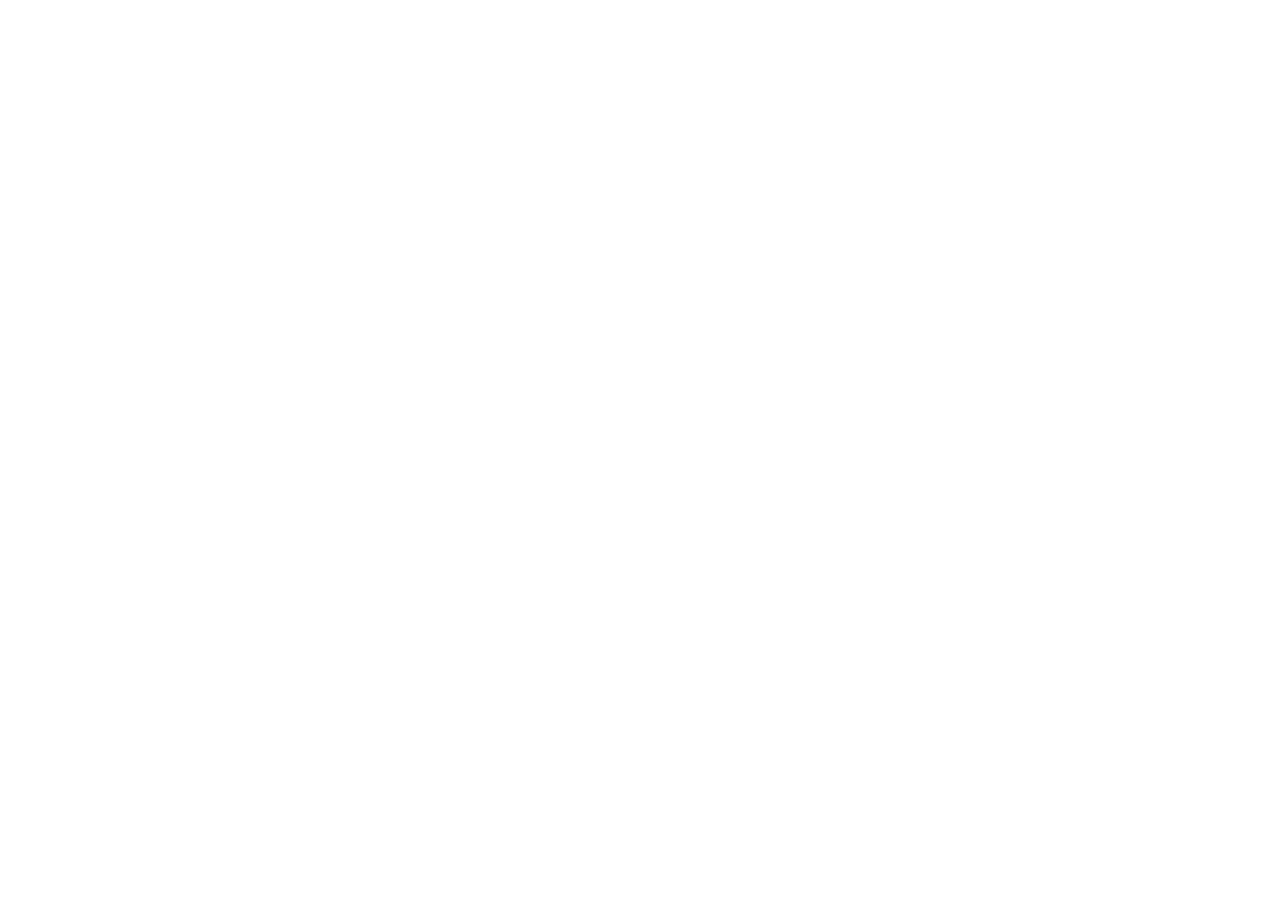
==== Design 1/index.html @ 24efece6 "Added basic file structure for Design 1" ====
<!doctype html>
<!--
	Yarno Boelens
	Photo Slider Design 1
	created on: 31-7-2016
-->

<html>
    <head>
        <title>Photo Slider</title>
        <meta name="description" content="A photo slide show">
        <meta name="keywords" content="Photo, Slide, Show">
        <meta charset="utf-8">
        <link rel="stylesheet" type="text/css" href="css/main.css" />
    </head>
    <body>
        <div id="page-wrapper">
            
        </div>
        <script src="js/main.js"></script>
    </body>
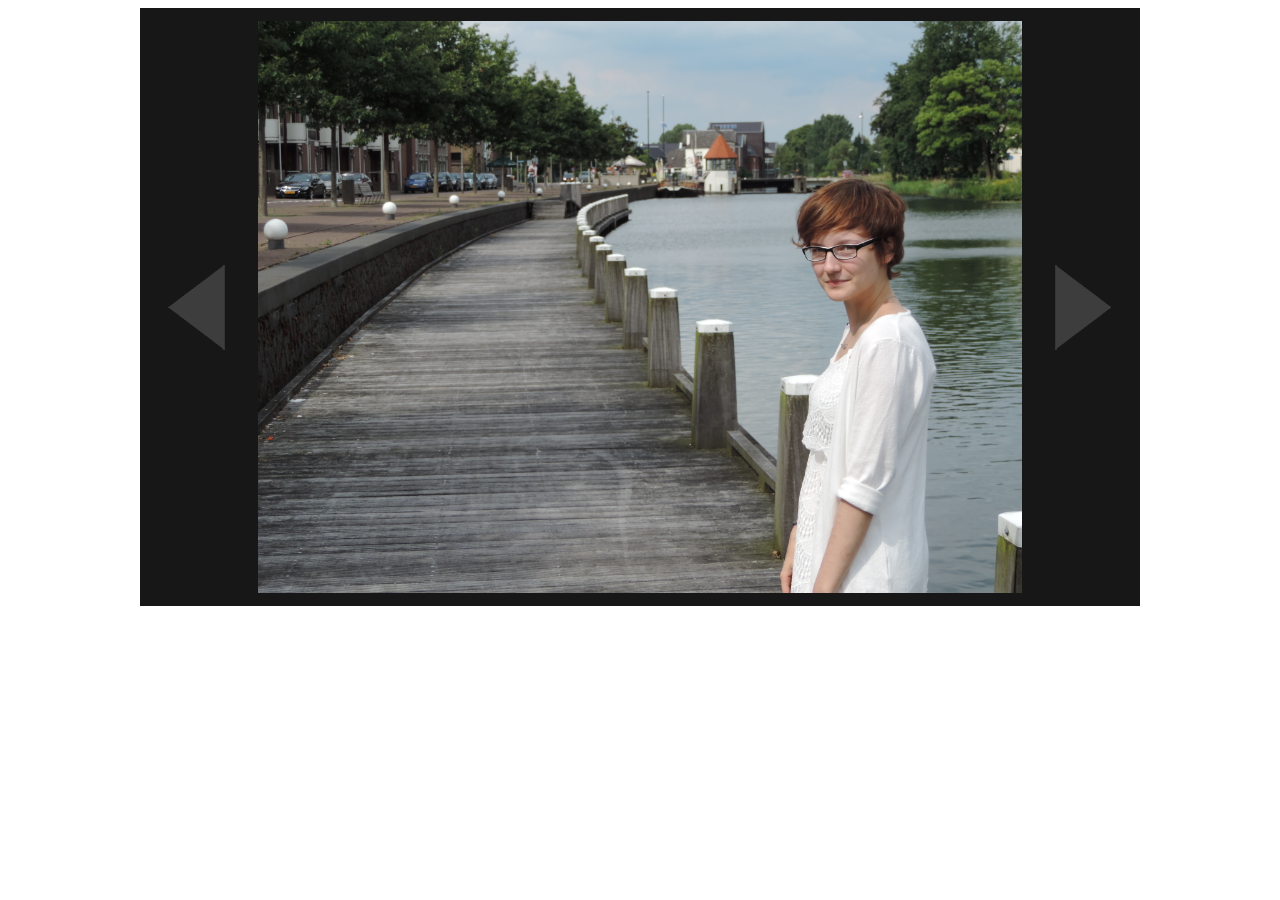
==== commit d74cbde4: "Design 1 completely functional and stylised. Base img folder added" ====
--- a/Design 1/index.html
+++ b/Design 1/index.html
@@ -15,7 +15,11 @@
     </head>
     <body>
         <div id="page-wrapper">
-            
+            <div id="img-box">
+                <div id="button-left" onclick="change('left')"></div>
+                <img id="img" src="../img/1.jpg">
+                <div id="button-right" onclick="change('right')"></div>
+            </div>
         </div>
         <script src="js/main.js"></script>
     </body>--- a/Design 1/css/main.css
+++ b/Design 1/css/main.css
@@ -0,0 +1,47 @@
+img {
+    margin: 0;
+    padding: 0;
+    border: 0;
+}
+
+#img-box {
+    margin: 0 auto;
+    display: block;
+    background-color: #181717;
+    width: 1000px;
+    height: 598px;
+    position: relative;
+}
+
+#img-box div {
+    height: 85.032px;
+    width: 57.024px;
+    margin-top: 256.984px;
+    vertical-align: middle;
+}
+
+#button-left {
+    float: left;
+    margin-left: 28.008px;
+    background-image: url(../img/left-arrow.png);
+    background-position: center center;
+}
+
+#button-right {
+    float: right;
+    margin-right: 28.008px;
+    background-image: url(../img/right-arrow.png);
+    background-position: center center;
+}
+
+#img-box div:hover {
+    opacity: 0.85;
+}
+
+#img {
+    display: inline-block;
+    width: 763.992px;
+    height: 571.968px;
+    padding: 13.032px 0;
+    margin: 0 32.972px;
+}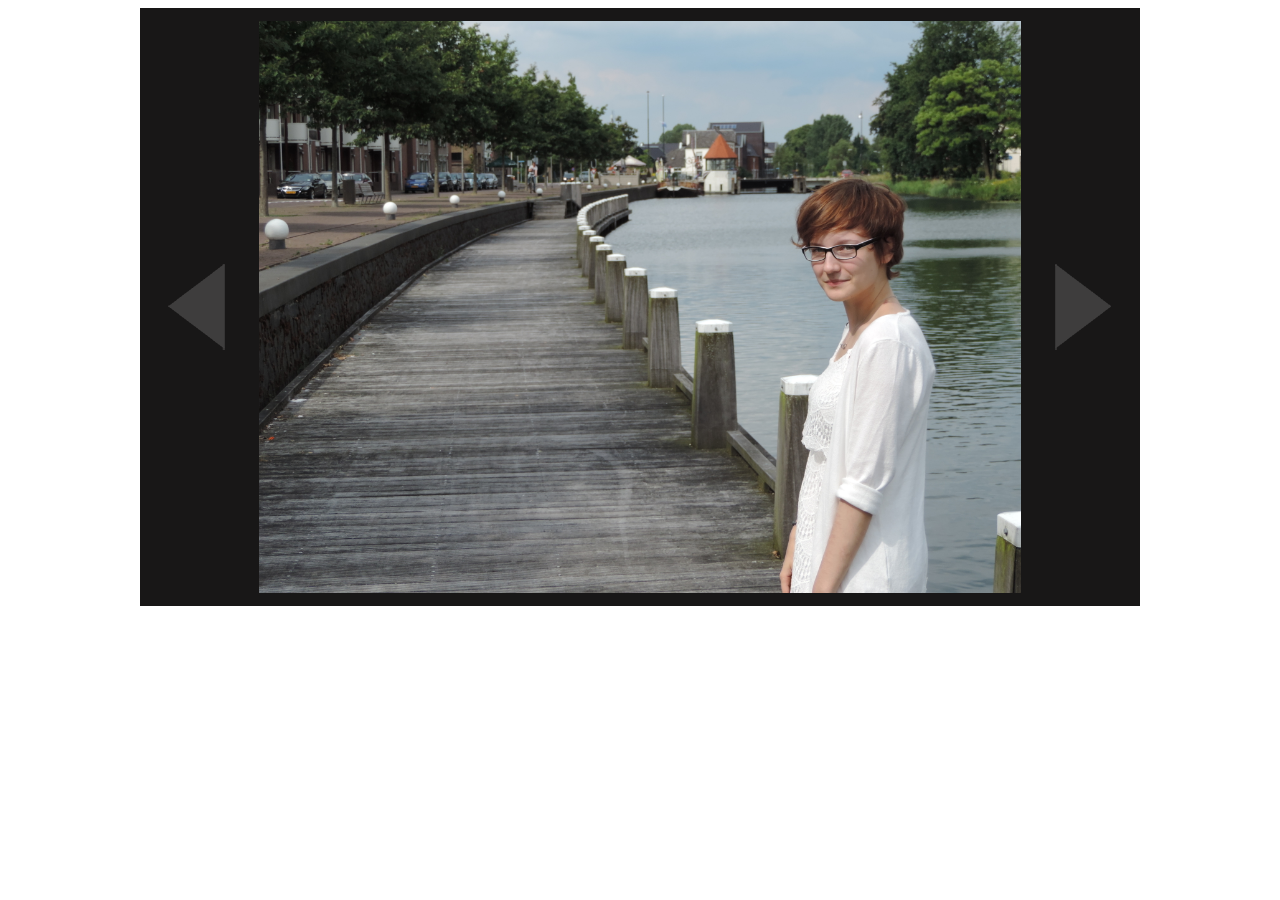
==== commit 40335d6d: "Various stuff" ====
--- a/Design 1/index.html
+++ b/Design 1/index.html
@@ -17,8 +17,13 @@
         <div id="page-wrapper">
             <div id="img-box">
                 <div id="button-left" onclick="change('left')"></div>
-                <img id="img" src="../img/1.jpg">
+                <span id="img-container">
+                    <img id="img" src="../img/1.jpg" onclick="open()">
+                </span>
                 <div id="button-right" onclick="change('right')"></div>
+            </div>
+            <div id="overlay">
+                
             </div>
         </div>
         <script src="js/main.js"></script>
--- a/Design 1/css/main.css
+++ b/Design 1/css/main.css
@@ -1,34 +1,49 @@
+/* ---------------------------------------------------------------- */
+/* - Photo Slider -> Reset ---------------------------------------- */
+/* ---------------------------------------------------------------- */
+
 img {
     margin: 0;
     padding: 0;
     border: 0;
 }
 
+/* ---------------------------------------------------------------- */
+/* - Photo Slider -> Box ------------------------------------------ */
+/* ---------------------------------------------------------------- */
+
 #img-box {
     margin: 0 auto;
-    display: block;
+    display: table;
     background-color: #181717;
     width: 1000px;
     height: 598px;
     position: relative;
 }
 
+/* ---------------------------------------------------------------- */
+/* - Photo Slider -> Box -> Buttons ------------------------------- */
+/* ---------------------------------------------------------------- */
+
 #img-box div {
+    position: absolute;
+    top: 50%;
+    margin-top: -42.516px;
+    display: table-cell;
     height: 85.032px;
     width: 57.024px;
-    margin-top: 256.984px;
     vertical-align: middle;
 }
 
 #button-left {
-    float: left;
+    left: 0;
     margin-left: 28.008px;
     background-image: url(../img/left-arrow.png);
     background-position: center center;
 }
 
 #button-right {
-    float: right;
+    right: 0;
     margin-right: 28.008px;
     background-image: url(../img/right-arrow.png);
     background-position: center center;
@@ -38,10 +53,38 @@
     opacity: 0.85;
 }
 
+/* ---------------------------------------------------------------- */
+/* - Photo Slider -> Box -> Image --------------------------------- */
+/* ---------------------------------------------------------------- */
+
+#img-container {
+    position: relative;
+    display: table-cell;
+    width: 763.993px;
+    height: 571.968px;
+    margin: 0 auto;
+    vertical-align: middle;
+}
+
 #img {
-    display: inline-block;
-    width: 763.992px;
-    height: 571.968px;
-    padding: 13.032px 0;
-    margin: 0 32.972px;
+    display: inherit;
+    max-width: 763.992px;
+    max-height: 571.968px;
+    margin: 0 auto;
+    float: none;
+}
+
+/* ---------------------------------------------------------------- */
+/* - Photo Slider -> Overlay -------------------------------------- */
+/* ---------------------------------------------------------------- */
+
+#overlay {
+    position: absolute;
+    width: 100%;
+    height: 100%;
+    top: 0;
+    left: 0;
+    background-color: #181717;
+    opacity: 0.75;
+    display: none;
 }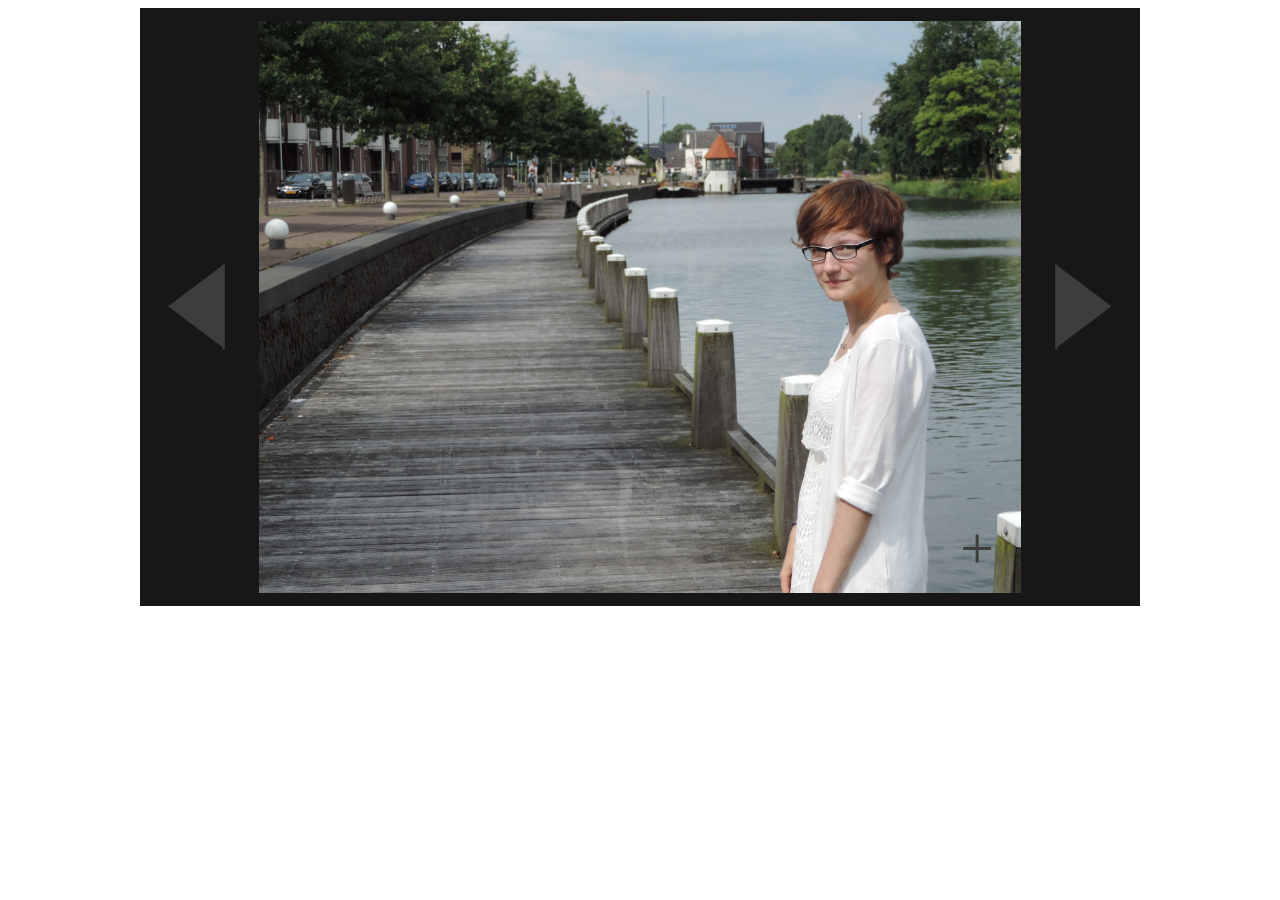
==== commit 63ed8f8f: "Vertical alignment of the overlay image and added full screen button" ====
--- a/Design 1/index.html
+++ b/Design 1/index.html
@@ -18,12 +18,16 @@
             <div id="img-box">
                 <div id="button-left" onclick="change('left')"></div>
                 <span id="img-container">
-                    <img id="img" src="../img/1.jpg" onclick="open()">
+                    <img id="img" src="../img/1.jpg" onclick="openOverlay()">
+                    <a href="javascript:void(0)" id="button-fullscreen" onclick="openOverlay()">+</a>
                 </span>
                 <div id="button-right" onclick="change('right')"></div>
             </div>
             <div id="overlay">
-                
+                <a href="javascript:void(0)" id="button-close" onclick="closeOverlay()">&times;</a>
+                <div id="overlay-img-container">
+                    <span id="overlay-img-helper"></span><img id="overlay-img">
+                </div>
             </div>
         </div>
         <script src="js/main.js"></script>
--- a/Design 1/css/main.css
+++ b/Design 1/css/main.css
@@ -74,17 +74,85 @@
     float: none;
 }
 
+#button-fullscreen {
+    position: absolute;
+    bottom: 15px;
+    right: 20px;
+    padding: 8px;
+    text-decoration: none;
+    font-size: 60px;
+    color: #3e3d3d;
+    display: block; 
+    transition: 0.3s;
+}
+
+#button-fullscreen:hover, #button-fullscreen:focus {
+    color: #f1f1f1;
+}
+
 /* ---------------------------------------------------------------- */
 /* - Photo Slider -> Overlay -------------------------------------- */
 /* ---------------------------------------------------------------- */
 
 #overlay {
-    position: absolute;
+    display: block;
+    position: fixed;
     width: 100%;
     height: 100%;
     top: 0;
     left: 0;
-    background-color: #181717;
-    opacity: 0.75;
+    background-color: rgb(24, 23, 23);
+    background-color: rgba(24, 23, 23, 0.75);
+    z-index: 10;
     display: none;
+    <!--[if IE]>
+        background:transparent;
+        filter:progid:DXImageTransform.Microsoft.gradient(startColorstr=#BF181717,endColorstr=#BF181717); 
+        zoom: 1;
+    <![endif]-->
+}
+
+#overlay-img-container {
+    height: 90%;
+    text-align: center;
+    margin-top: 30px;
+    margin-right: 0;
+    top: 2.5%;
+}
+
+#overlay-img-helper {
+    display: inline-block;
+    height: 100%;
+    vertical-align: middle;
+}
+
+#overlay-img {
+    max-height: 90%;
+    max-width: 90%;
+    text-align: center;
+    vertical-align: middle;
+}
+
+#button-close {
+    position: absolute;
+    top: 20px;
+    right: 45px;
+    padding: 8px;
+    text-decoration: none;
+    font-size: 60px;
+    color: #818181;
+    display: block; 
+    transition: 0.3s;
+}
+
+#button-close:hover, #button-close:focus {
+    color: #f1f1f1;
+}
+
+@media screen and (max-height: 450px) {
+    #button-close {
+        font-size: 40px !important;
+        top: 15px;
+        right: 35px;
+    }
 }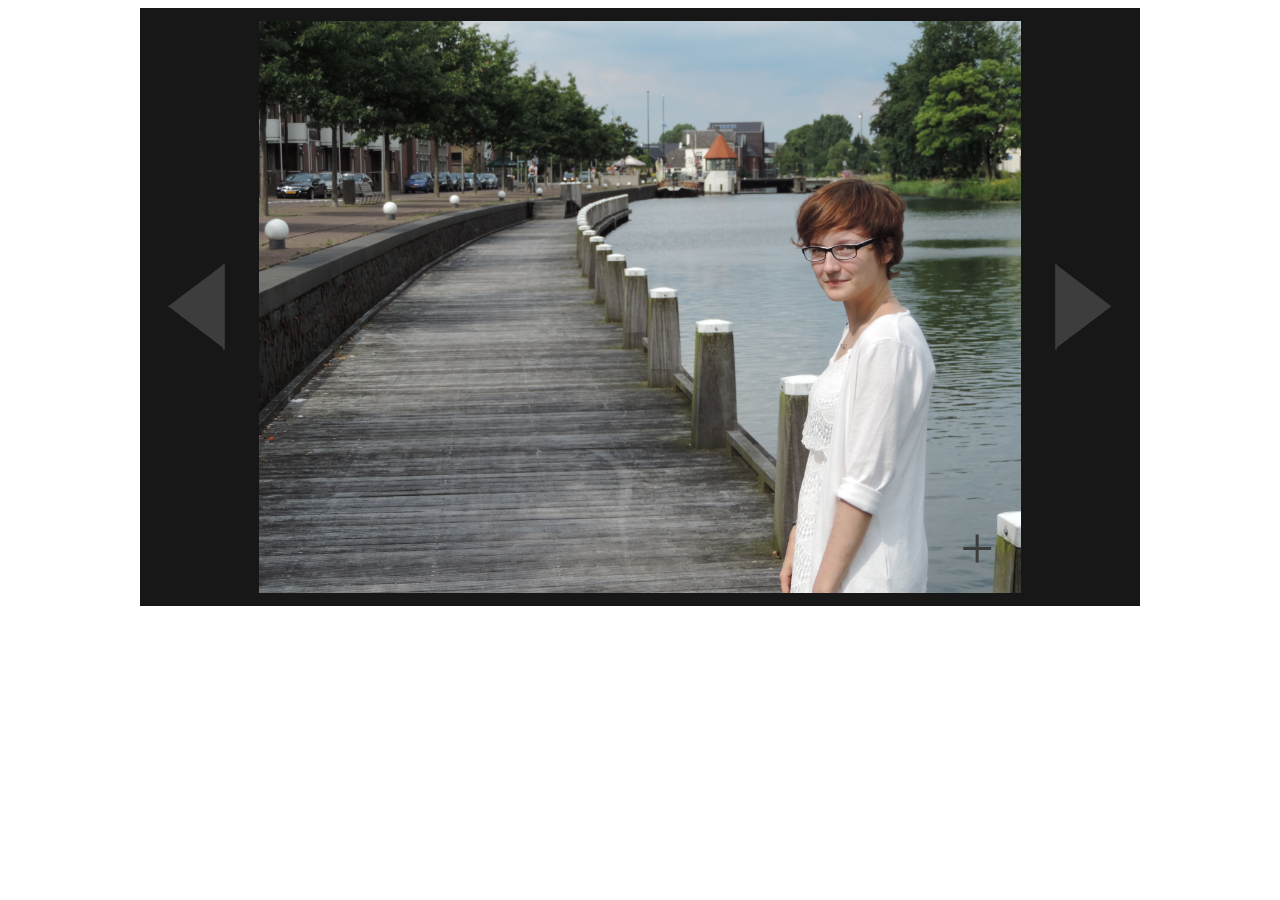
==== commit cfc8e260: "Added min css and firefox bug fix" ====
--- a/Design 1/index.html
+++ b/Design 1/index.html
@@ -11,7 +11,7 @@
         <meta name="description" content="A photo slide show">
         <meta name="keywords" content="Photo, Slide, Show">
         <meta charset="utf-8">
-        <link rel="stylesheet" type="text/css" href="css/main.css" />
+        <link rel="stylesheet" type="text/css" href="css/main-min.css" />
     </head>
     <body>
         <div id="page-wrapper">
--- a/Design 1/css/main-min.css
+++ b/Design 1/css/main-min.css
@@ -0,0 +1 @@
+#button-left,#button-right{background-position:center center}#img-box,#img-container{position:relative;margin:0 auto}#img-box div,#img-container{display:table-cell;vertical-align:middle}#img,#img-box{margin:0 auto!important; text-align:center}#img-box,#overlay{background-color:#181717}#img-box div,#img-container,#overlay-img,#overlay-img-helper{vertical-align:middle}#button-close,#button-fullscreen{position:absolute;padding:8px;text-decoration:none;font-size:60px;display:block;transition:.3s}img{margin:0;padding:0;border:0}#img-box{display:table;width:1000px;height:598px}#img-box div{position:absolute;top:50%;margin-top:-42.52px;height:85.03px;width:57.02px}#button-left{left:0;margin-left:28.01px;background-image:url(../img/left-arrow.png)}#button-right{right:0;margin-right:28.01px;background-image:url(../img/right-arrow.png)}#img-box div:hover{opacity:.85}#img-container{width:763.99px;height:571.97px}#img{display:inherit;max-width:763.99px;max-height:571.97px;float:none}#button-fullscreen{bottom:15px;right:20px;color:#3e3d3d}#button-close:focus,#button-close:hover,#button-fullscreen:focus,#button-fullscreen:hover{color:#f1f1f1}#overlay{position:fixed;width:100%;height:100%;top:0;left:0;background-color:rgba(24,23,23,.75);z-index:10;display:none;<!--[if IE]>background:transparent;filter:progid:DXImageTransform.Microsoft.gradient(startColorstr=#BF181717, endColorstr=#BF181717);zoom:1<![endif]-->}#overlay-img-container{height:90%;text-align:center;margin-top:30px;margin-right:0;top:2.5%}#overlay-img-helper{display:inline-block;height:100%}#overlay-img{max-height:90%;max-width:90%;text-align:center}#button-close{top:20px;right:45px;color:#818181}@media screen and (max-height:450px){#button-close{font-size:40px!important;top:15px;right:35px}}